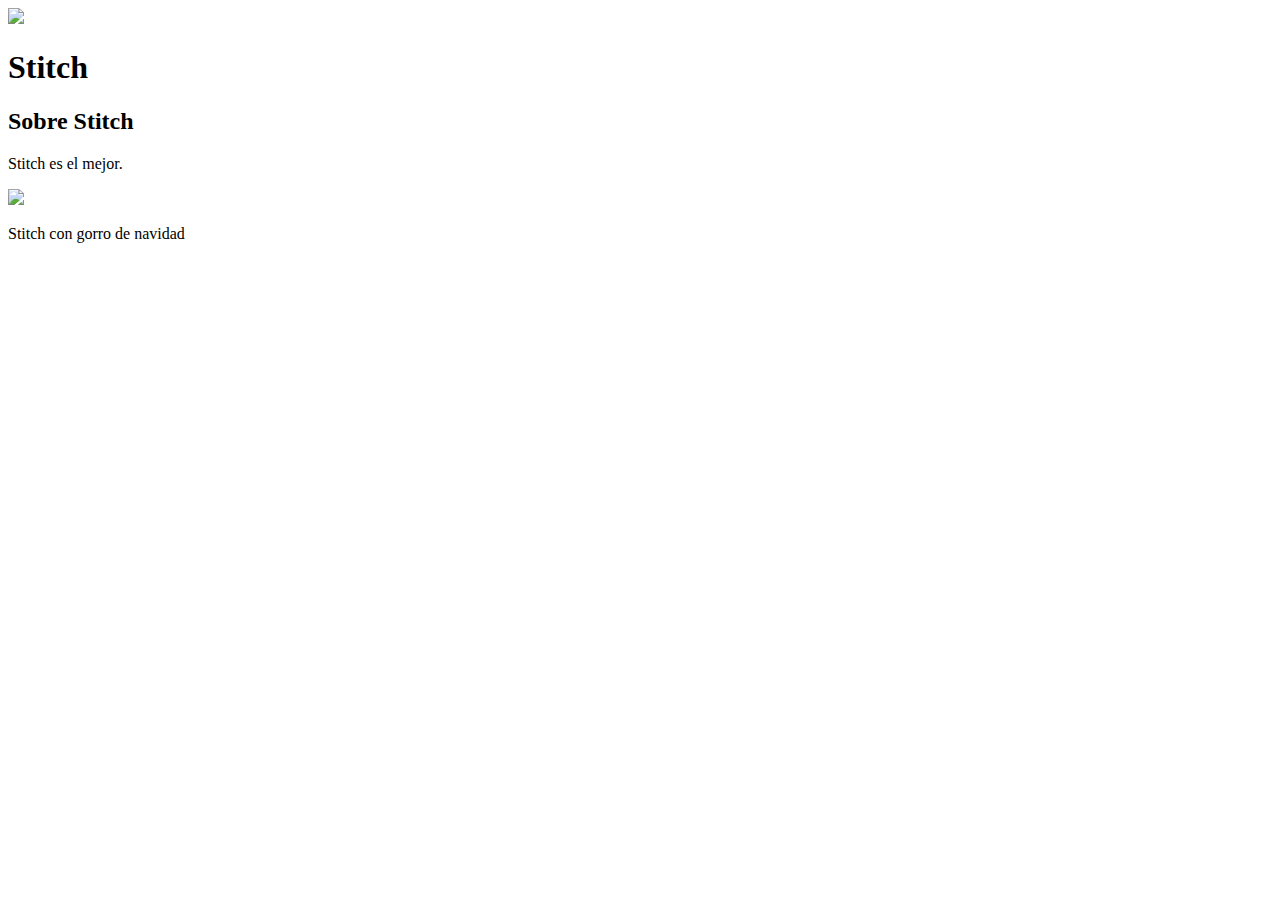
==== index.html @ 760f796f "Agregue index" ====
<!DOCTYPE html>
<html>
<head>
	<title>Stitch</title>
</head>
<body>

	<header>
		<img src="stitch-avatar.jpeg">
		<h1>Stitch</h1>
	</header>

	<main>
		<h2>Sobre Stitch</h2>
		<p>Stitch es el mejor.</p>
		<img src="stitch-main.png">
		<p>Stitch con gorro de navidad</p>
	</main>
</body>
</html>
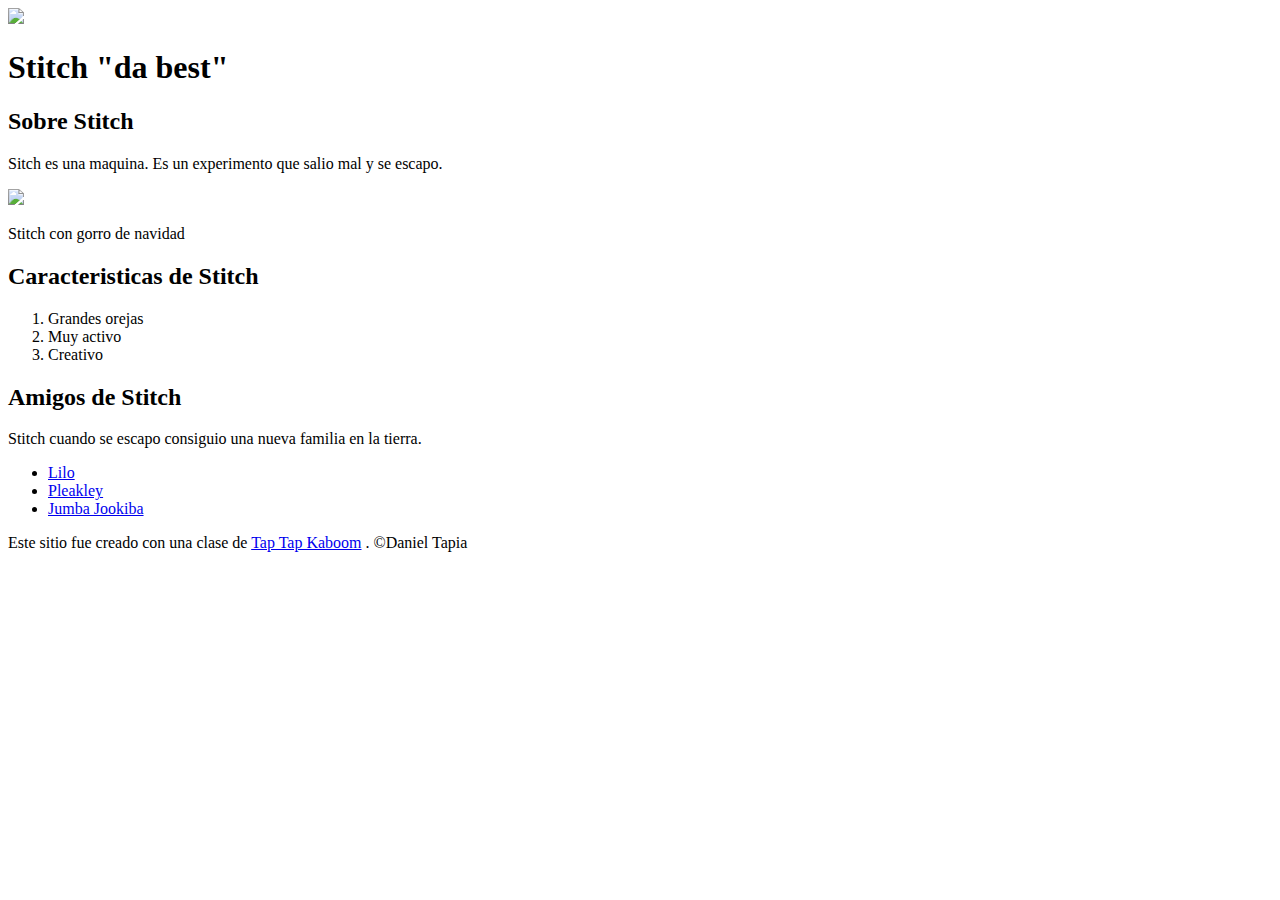
==== commit 23797e5d: "Update index.html" ====
--- a/index.html
+++ b/index.html
@@ -1,20 +1,43 @@
 <!DOCTYPE html>
 <html>
 <head>
+	<link rel="icon" href="img/stitch-avatar.jpeg">
 	<title>Stitch</title>
 </head>
 <body>
-
+	<!--header element-->
 	<header>
-		<img src="stitch-avatar.jpeg">
-		<h1>Stitch</h1>
+		<img src="img/stitch-avatar.jpeg">
+		<h1>Stitch "da best"</h1>
 	</header>
 
+	<!-- main element-->
 	<main>
 		<h2>Sobre Stitch</h2>
-		<p>Stitch es el mejor.</p>
-		<img src="stitch-main.png">
+		<p>Sitch es una maquina. Es un experimento que salio mal y se escapo.</p>
+		<img src="img/stitch-main.png">
 		<p>Stitch con gorro de navidad</p>
+		<h2>Caracteristicas de Stitch</h2>
+		<ol>
+			<li>Grandes orejas</li>
+			<li>Muy activo</li>
+			<li>Creativo</li>
+		</ol>
+		<!-- Amigos -->
+		<h2>Amigos de Stitch</h2>
+		<p>Stitch cuando se escapo consiguio una nueva familia en la tierra.</p>
+		<ul>
+			<li><a target="_blank" href="https://disney.fandom.com/es/wiki/Lilo_Pelekai">Lilo</a></li>
+			<li><a target="_blank" href="https://disney.fandom.com/es/wiki/Pleakley">Pleakley</a></li>
+			<li><a target="_blank" href="https://disney.fandom.com/es/wiki/Jumba_Jookiba">Jumba Jookiba</a></li>
+		</ul>
+
 	</main>
+
+	<!-- Footer -->
+	<footer>
+		<p>Este sitio fue creado con una clase de <a href="https://taptapkaboom.com">Tap Tap Kaboom</a> . &copy;Daniel Tapia </p>
+	</footer>
+
 </body>
 </html>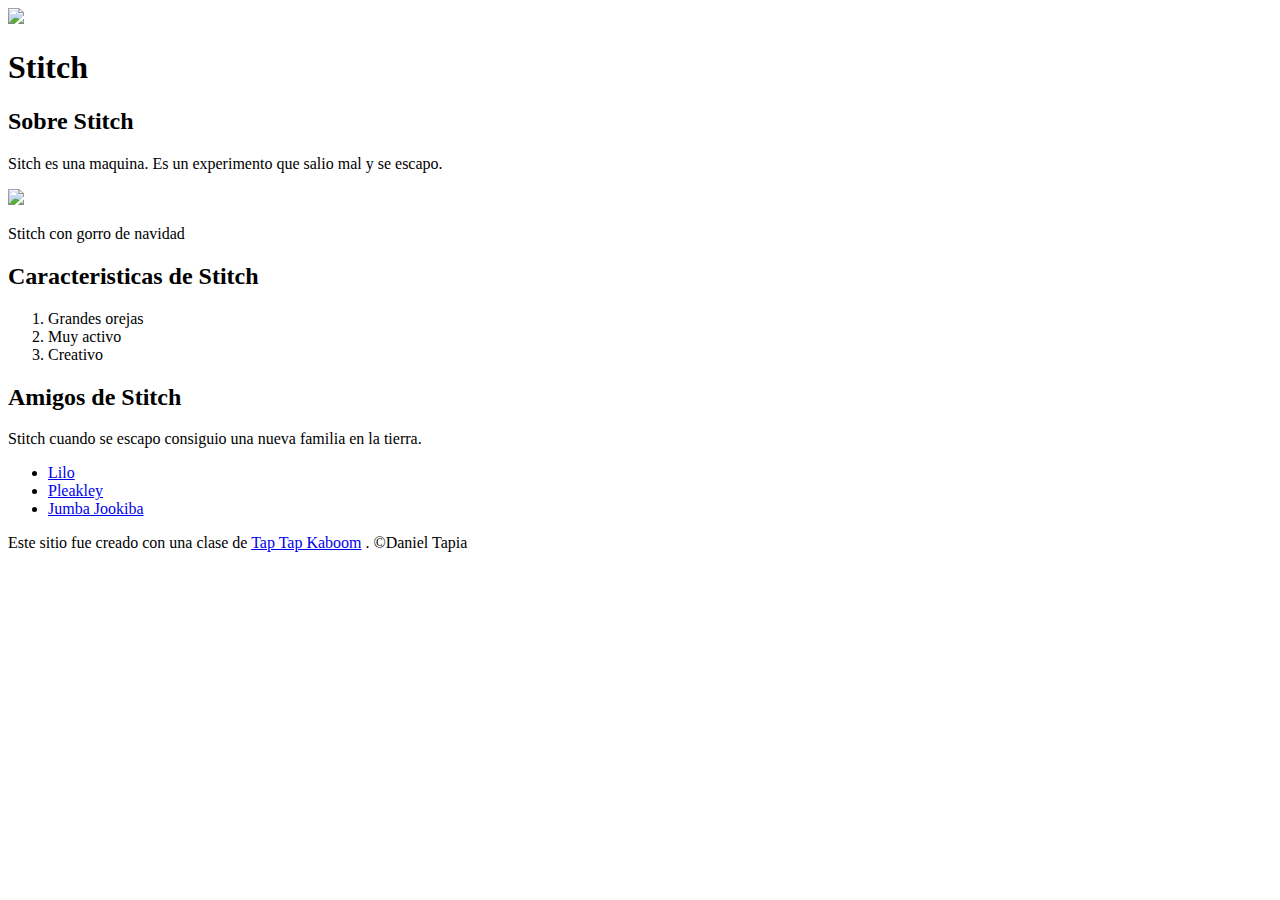
==== commit c696db40: "Update index.html" ====
--- a/index.html
+++ b/index.html
@@ -8,7 +8,7 @@
 	<!--header element-->
 	<header>
 		<img src="img/stitch-avatar.jpeg">
-		<h1>Stitch "da best"</h1>
+		<h1>Stitch</h1>
 	</header>
 
 	<!-- main element-->
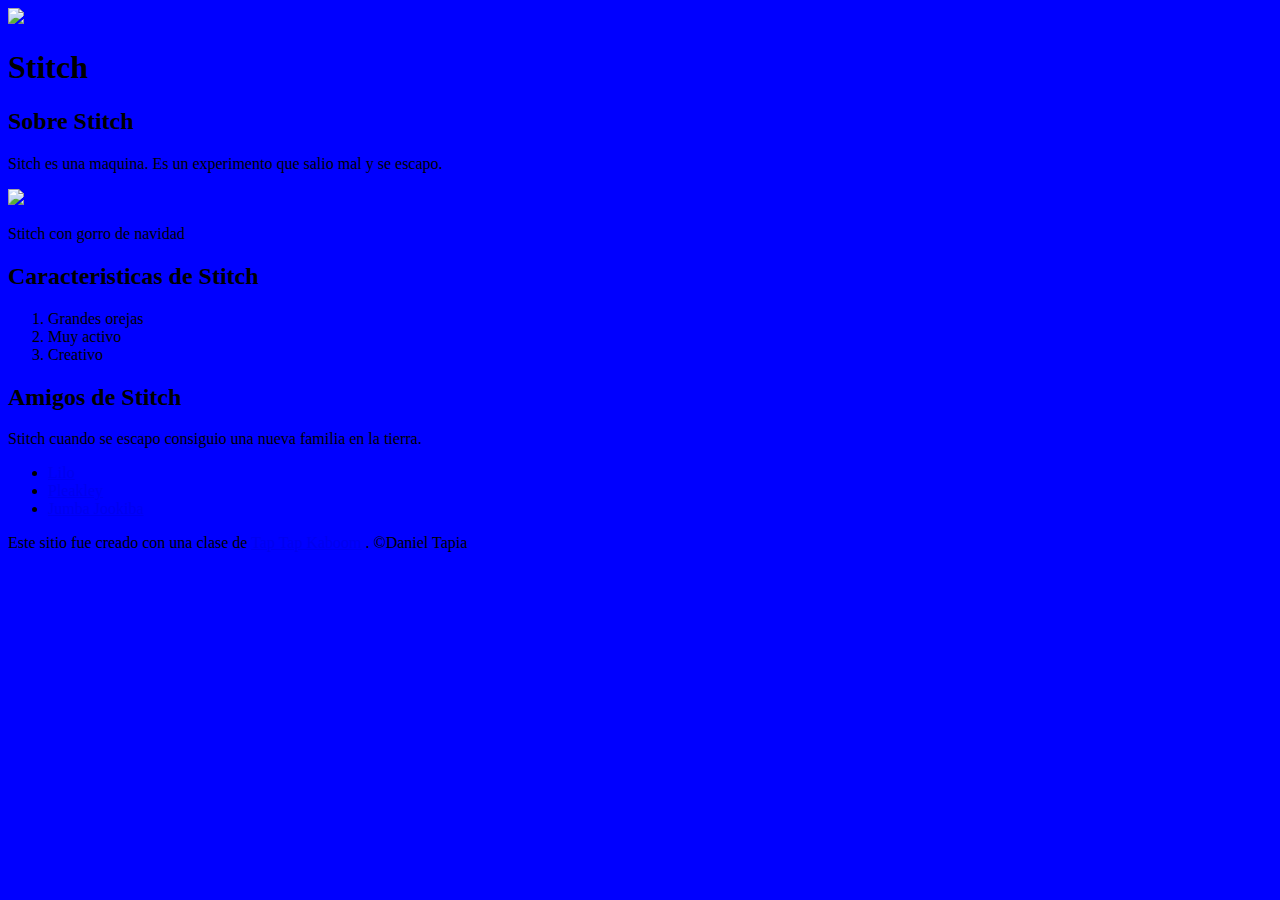
==== commit c87eafb5: "Added css tab" ====
--- a/index.html
+++ b/index.html
@@ -3,6 +3,7 @@
 <head>
 	<link rel="icon" href="img/stitch-avatar.jpeg">
 	<title>Stitch</title>
+	<link rel="stylesheet" type="text/css" href="css/stitch.css">
 </head>
 <body>
 	<!--header element-->
--- a/css/stitch.css
+++ b/css/stitch.css
@@ -0,0 +1,3 @@
+body{
+	background-color: blue;
+}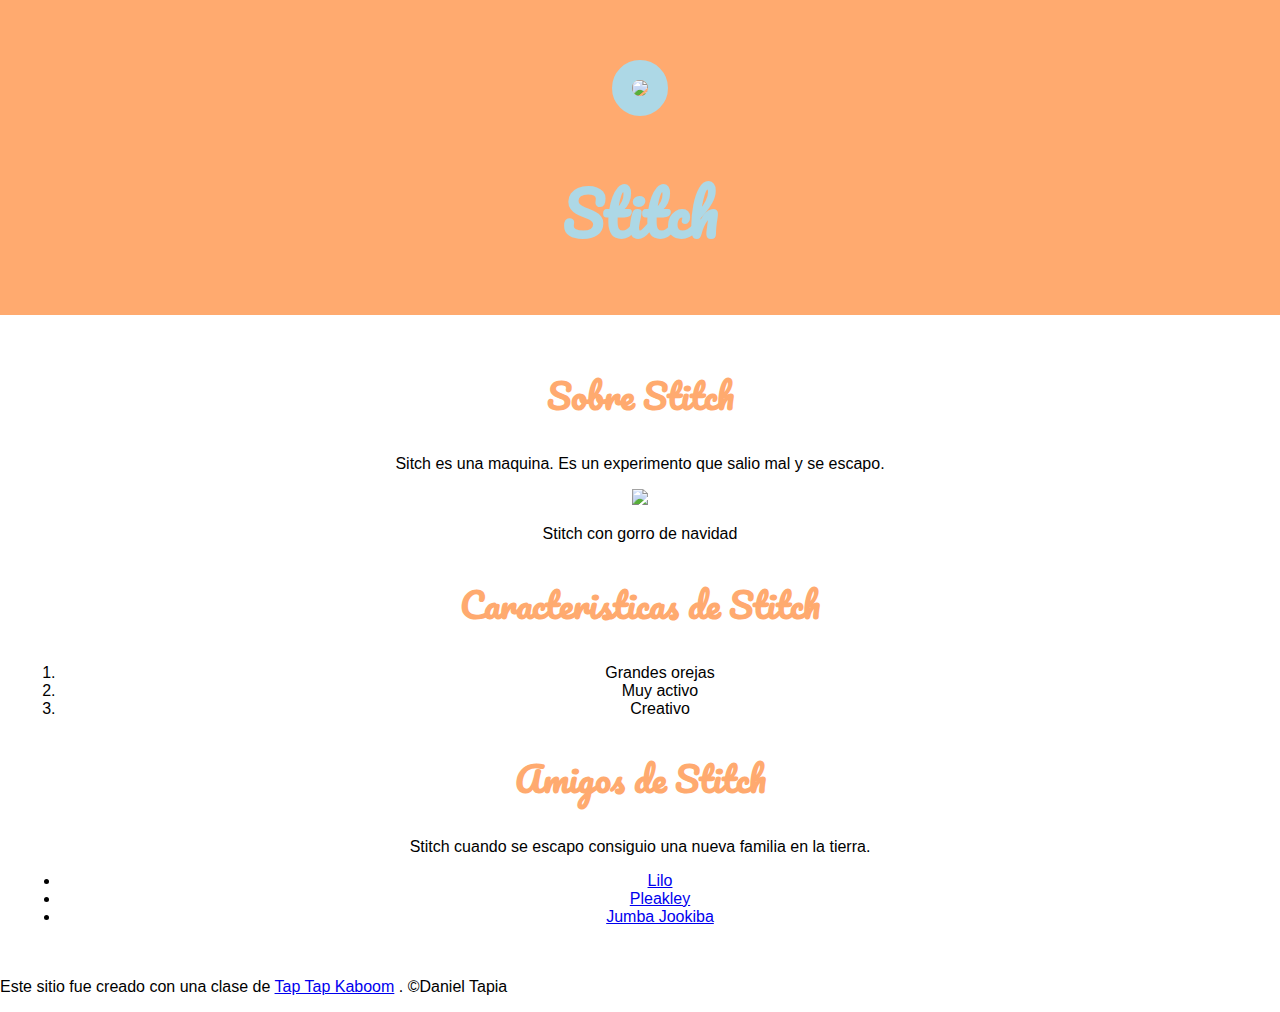
==== commit b8f733b3: "Added css and changed image" ====
--- a/index.html
+++ b/index.html
@@ -1,8 +1,9 @@
 <!DOCTYPE html>
 <html>
 <head>
+	<title>Stitch</title>
 	<link rel="icon" href="img/stitch-avatar.jpeg">
-	<title>Stitch</title>
+	<link href="https://fonts.googleapis.com/css?family=Pacifico&display=swap" rel="stylesheet">
 	<link rel="stylesheet" type="text/css" href="css/stitch.css">
 </head>
 <body>
--- a/css/stitch.css
+++ b/css/stitch.css
@@ -1,3 +1,54 @@
 body{
-	background-color: blue;
-}+	margin: 0;
+	font-family: helvetica, arial, san-serif;
+}
+
+
+header{
+	background-color: #FFAA6F;
+	text-align: center;
+	padding-top: 60px;
+	padding-bottom: 10px;
+}
+
+h1, h2{
+	font-family: 'Pacifico', cursive;
+}
+
+header h1 {
+	color: lightblue;
+	font-size: 60px;
+
+
+}
+
+header img{
+	border-radius: 400px;
+    width: 300px;
+    border: 20px solid lightblue;
+
+}
+
+main{
+	max-width: 1550px;
+	margin: 0 auto;
+	text-align: center;
+	padding:20px;
+
+}
+
+main img{
+	max-width:50%;
+}
+
+h2{
+	font-size: 35px;
+	color: #FFAA6F
+}
+
+p{
+	font-size: 35px
+	color: white;
+}
+
+
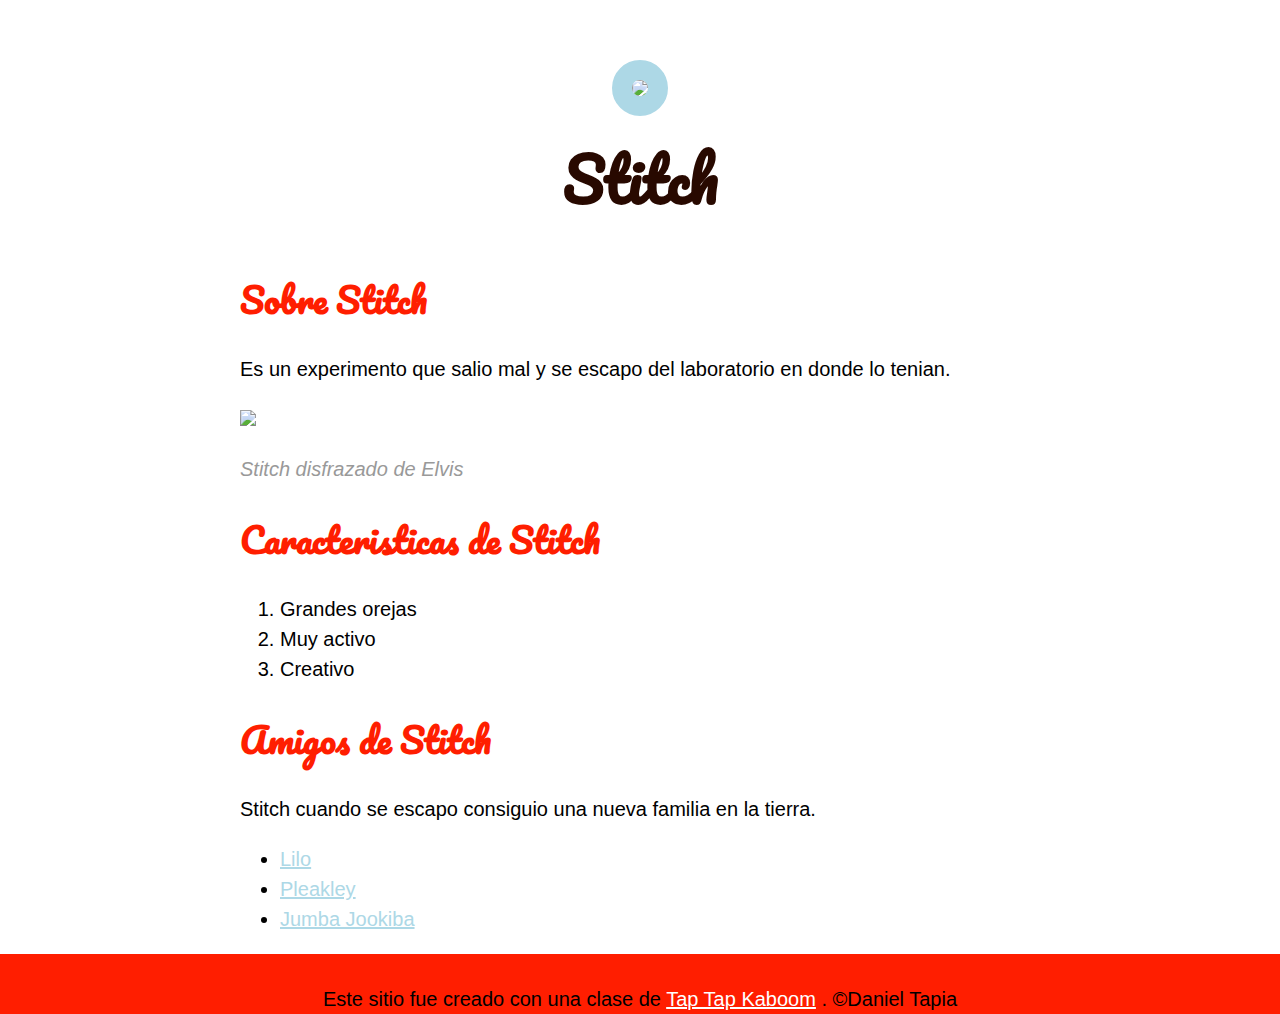
==== commit 4033b771: "Changed main img, finished css" ====
--- a/index.html
+++ b/index.html
@@ -10,15 +10,15 @@
 	<!--header element-->
 	<header>
 		<img src="img/stitch-avatar.jpeg">
-		<h1>Stitch</h1>
+		<h1 class="titulo">Stitch</h1>
 	</header>
 
 	<!-- main element-->
 	<main>
 		<h2>Sobre Stitch</h2>
-		<p>Sitch es una maquina. Es un experimento que salio mal y se escapo.</p>
-		<img src="img/stitch-main.png">
-		<p>Stitch con gorro de navidad</p>
+		<p>Es un experimento que salio mal y se escapo del laboratorio en donde lo tenian.</p>
+		<img src="img/stitch-main.jpeg">
+		<p class="caption">Stitch disfrazado de Elvis</p>
 		<h2>Caracteristicas de Stitch</h2>
 		<ol>
 			<li>Grandes orejas</li>
--- a/css/stitch.css
+++ b/css/stitch.css
@@ -1,22 +1,31 @@
 body{
 	margin: 0;
 	font-family: helvetica, arial, san-serif;
+	font-size: 20px; 
+	line-height: 30px;
+
 }
 
 
 header{
-	background-color: #FFAA6F;
+	background-image: url(https://cdn5.vectorstock.com/i/1000x1000/71/14/seamless-pattern-with-hawaiian-hibiscus-flower-vector-1597114.jpg);
 	text-align: center;
 	padding-top: 60px;
 	padding-bottom: 10px;
+	
 }
 
 h1, h2{
 	font-family: 'Pacifico', cursive;
 }
 
+header h1.titulo{
+	color: #280900;
+	background-color: white;
+}
+
 header h1 {
-	color: lightblue;
+
 	font-size: 60px;
 
 
@@ -30,25 +39,53 @@
 }
 
 main{
-	max-width: 1550px;
+	max-width: 800px;
 	margin: 0 auto;
-	text-align: center;
-	padding:20px;
+	padding: 0 20px;
+
 
 }
 
 main img{
-	max-width:50%;
+	max-width:90%;
+	text-align: center;
 }
 
 h2{
 	font-size: 35px;
-	color: #FFAA6F
+    color: #FF1E00 ;
+    margin: 40px 0px 40px;
 }
 
-p{
-	font-size: 35px
+a{
+	color: lightblue;
+}
+
+a:hover{
+	color: orange;
+}
+
+footer{
+	background-color: #FF1E00;
+	text-align: center;
+}
+
+footer a{
 	color: white;
 }
 
+footer a:hover{
+	color: lightblue;
+}
 
+footer p{
+	margin: 0px;
+	padding-top: 30px;
+
+}
+
+p.caption{
+	color: #999999;
+	font-style: italic;
+
+}
